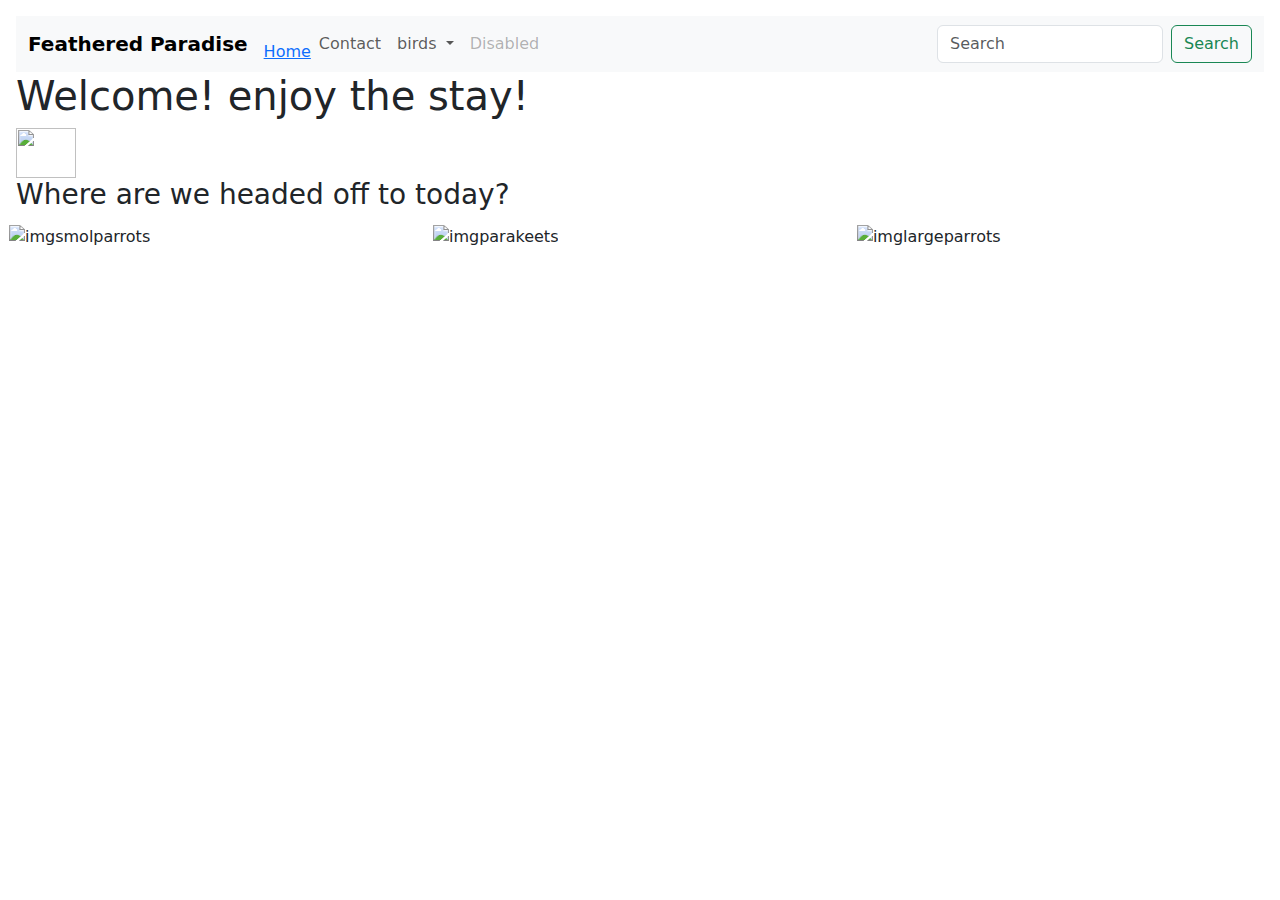
==== index.html @ a9b598db "index.html" ====
<!doctype html>
<html lang="en">
  <head>
    <meta charset="utf-8">
    <meta name="viewport" content="width=device-width, initial-scale=1">
    <title>Bootstrap demo</title>
  </head>
  <body>

    <!doctype html>
    <html lang="en">
      <head>
        <meta charset="utf-8">
        <meta name="viewport" content="width=device-width, initial-scale=1">
        <link href="https://cdn.jsdelivr.net/npm/bootstrap@5.3.3/dist/css/bootstrap.min.css" rel="stylesheet">
        <link href="https://getbootstrap.com/docs/5.3/assets/css/docs.css" rel="stylesheet">
        <title>Bootstrap Example</title>
        <script src="https://cdn.jsdelivr.net/npm/bootstrap@5.3.3/dist/js/bootstrap.bundle.min.js"></script>
      </head>
      <body class="p-3 m-0 border-0 bd-example m-0 border-0">
    
        <!-- Example Code -->
        
        <style>
          body {
            background-image: url('https://images.unsplash.com/photo-1604937455095-ef2fe3d46fcd?q=80&w=1000&auto=format&fit=crop&ixlib=rb-4.0.3&ixid=M3wxMjA3fDB8MHxzZWFyY2h8Mnx8cGFzdGVsJTIwcmFpbmJvd3xlbnwwfHwwfHx8MA%3D%3D');
          background-size: cover;
          }
          </style>

        <link rel="stylesheet" href="bootstrap/css/bootstrap.min.css">

        <nav class="navbar navbar-expand-lg bg-body-tertiary">
          <div class="container-fluid">
            <b><a class="navbar-brand" href="#">Feathered Paradise</a></b>
            <button class="navbar-toggler" type="button" data-bs-toggle="collapse" data-bs-target="#navbarSupportedContent" aria-controls="navbarSupportedContent" aria-expanded="false" aria-label="Toggle navigation">
              <span class="navbar-toggler-icon"></span>
            </button>
            <div class="collapse navbar-collapse" id="navbarSupportedContent">
              <ul class="navbar-nav me-auto mb-2 mb-lg-0">
                <li class="nav-item">
                  <a class="nav-link active" aria-current="page" href="#"><a href="index.html">Home</a>
                </li>
                <li class="nav-item">
                  <a class="nav-link" href="#">Contact</a>
                </li>
                <li class="nav-item dropdown">
                  <a class="nav-link dropdown-toggle" href="#" role="button" data-bs-toggle="dropdown" aria-expanded="false">
                    birds
                    </a>
                    <ul class="dropdown-menu">
                      <li><a class="dropdown-item" href="#"><a href="Parakeets.html">Parakeets</a></a></li>
                      <li><a class="dropdown-item" href="#"><a href="smolparrot.html">Smol parrots</a></a></li>
                      <li><a class="dropdown-item" href="#">large parrots</a></li>
                      <li><a class="dropdown-item" href="#">backyard birds</a></li>
                      <li><a class="dropdown-item" href="#">corvidae</a></li>
                      <li><hr class="dropdown-divider"></li>
                      <li><a class="dropdown-item" href="#">d u c k s.</a></li>
                  </ul>
                </li>
                <li class="nav-item">
                  <a class="nav-link disabled" aria-disabled="true">Disabled</a>
                </li>
              </ul>
              <form class="d-flex" role="search">
                <input class="form-control me-2" type="search" placeholder="Search" aria-label="Search">
                <button class="btn btn-outline-success" type="submit">Search</button>
              </form>
            </div>
          </div>
        </nav>
      </body>
      </html>

     
      <h1 class="Welcome">Welcome! enjoy the stay!</h1>
      <img src="https://media.tenor.com/kJ2IU63HniUAAAAi/blockatiel-parrot.gif" height="50" width="60">
      <h3 class="Welcome">Where are we headed off to today?</h3>
       <style>
        .imgbird {
          display: block;
          margin-left: auto;
          margin-right: auto;
        };

       </style>

<style>
  .column {
  float: left;
  width: 33.33%;
  padding: 5px;
}


.row::after {
  content: "";
  clear: both;
  display: table;
}
</style>

    <div class="row">
      <div class="column">
        <img src="https://images-wixmp-ed30a86b8c4ca887773594c2.wixmp.com/f/a6371c32-c060-4854-a01e-668042df0347/dh8fejd-2ae4abf8-7227-4896-bc39-3cb0e2dc906a.png/v1/fit/w_828,h_472,q_70,strp/smol_parrot_img_by_lynxartistcoconut_dh8fejd-414w-2x.jpg?token=eyJ0eXAiOiJKV1QiLCJhbGciOiJIUzI1NiJ9.[base64].h8cnDD77eS3q9RKKBBDzhX1v-LJqUiZI8YN8JXa01m8" 
        alt="imgsmolparrots" style="width:100%">
      </div>
      <div class="column">
        <img src="https://images-wixmp-ed30a86b8c4ca887773594c2.wixmp.com/f/a6371c32-c060-4854-a01e-668042df0347/dh8brrg-f446af51-7bca-4d2d-9847-fcd97d60b255.png/v1/fit/w_828,h_472,q_70,strp/birb_by_lynxartistcoconut_dh8brrg-414w-2x.jpg?token=eyJ0eXAiOiJKV1QiLCJhbGciOiJIUzI1NiJ9.[base64].EszLGMK9zvTqaIza4fd1XCa9GF0xT83-Tr-vOA8Dv2o" 
        alt="imgparakeets" style="width:100%" >
      </div>
      <div class="column">
        <img src="https://images-wixmp-ed30a86b8c4ca887773594c2.wixmp.com/f/a6371c32-c060-4854-a01e-668042df0347/dh8flvp-28bb1f42-fab8-4023-8ca0-28d23fbb6439.png/v1/fit/w_828,h_474,q_70,strp/large_parrot_img_by_lynxartistcoconut_dh8flvp-414w-2x.jpg?token=eyJ0eXAiOiJKV1QiLCJhbGciOiJIUzI1NiJ9.[base64].ae9FuVIsfkE0kCWKEEvnu22iNpkdDDF9W_9tyass0V8" 
        alt="imglargeparrots" style="width:100%">
      </div>
    </div>
 
  </body>
</html>
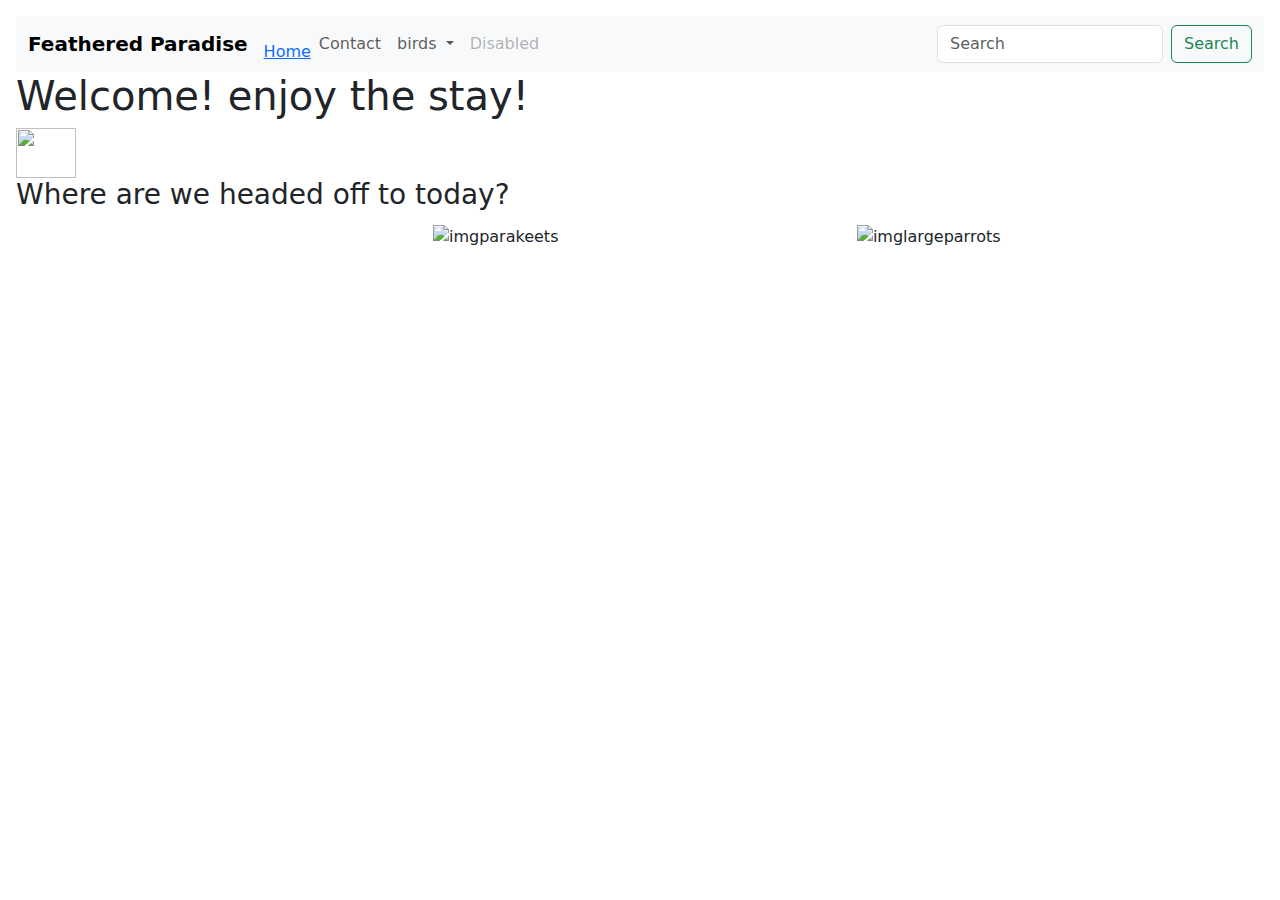
==== commit 0f0af126: "index.html" ====
--- a/index.html
+++ b/index.html
@@ -50,7 +50,7 @@
                     </a>
                     <ul class="dropdown-menu">
                       <li><a class="dropdown-item" href="#"><a href="Parakeets.html">Parakeets</a></a></li>
-                      <li><a class="dropdown-item" href="#"><a href="smolparrot.html">Smol parrots</a></a></li>
+                      <li><a class="dropdown-item" href="#"><a href="smolparrot.html"></a>Smol parrots</a></li>
                       <li><a class="dropdown-item" href="#">large parrots</a></li>
                       <li><a class="dropdown-item" href="#">backyard birds</a></li>
                       <li><a class="dropdown-item" href="#">corvidae</a></li>
@@ -102,13 +102,15 @@
 
     <div class="row">
       <div class="column">
-        <img src="https://images-wixmp-ed30a86b8c4ca887773594c2.wixmp.com/f/a6371c32-c060-4854-a01e-668042df0347/dh8fejd-2ae4abf8-7227-4896-bc39-3cb0e2dc906a.png/v1/fit/w_828,h_472,q_70,strp/smol_parrot_img_by_lynxartistcoconut_dh8fejd-414w-2x.jpg?token=eyJ0eXAiOiJKV1QiLCJhbGciOiJIUzI1NiJ9.[base64].h8cnDD77eS3q9RKKBBDzhX1v-LJqUiZI8YN8JXa01m8" 
-        alt="imgsmolparrots" style="width:100%">
+    
+        </a><a href="smolparrot.html"img src="https://images-wixmp-ed30a86b8c4ca887773594c2.wixmp.com/f/a6371c32-c060-4854-a01e-668042df0347/dh8fejd-2ae4abf8-7227-4896-bc39-3cb0e2dc906a.png/v1/fit/w_828,h_472,q_70,strp/smol_parrot_img_by_lynxartistcoconut_dh8fejd-414w-2x.jpg?token=eyJ0eXAiOiJKV1QiLCJhbGciOiJIUzI1NiJ9.[base64].h8cnDD77eS3q9RKKBBDzhX1v-LJqUiZI8YN8JXa01m8" 
+        alt="imgsmolparrots" style="width:100%"></a>
       </div>
       <div class="column">
-        <img src="https://images-wixmp-ed30a86b8c4ca887773594c2.wixmp.com/f/a6371c32-c060-4854-a01e-668042df0347/dh8brrg-f446af51-7bca-4d2d-9847-fcd97d60b255.png/v1/fit/w_828,h_472,q_70,strp/birb_by_lynxartistcoconut_dh8brrg-414w-2x.jpg?token=eyJ0eXAiOiJKV1QiLCJhbGciOiJIUzI1NiJ9.[base64].EszLGMK9zvTqaIza4fd1XCa9GF0xT83-Tr-vOA8Dv2o" 
-        alt="imgparakeets" style="width:100%" >
-      </div>
+        <a href="Parakeets.html">
+        </a><img src="https://images-wixmp-ed30a86b8c4ca887773594c2.wixmp.com/f/a6371c32-c060-4854-a01e-668042df0347/dh8brrg-f446af51-7bca-4d2d-9847-fcd97d60b255.png/v1/fit/w_828,h_472,q_70,strp/birb_by_lynxartistcoconut_dh8brrg-414w-2x.jpg?token=eyJ0eXAiOiJKV1QiLCJhbGciOiJIUzI1NiJ9.[base64].EszLGMK9zvTqaIza4fd1XCa9GF0xT83-Tr-vOA8Dv2o" 
+        alt="imgparakeets" style="width:100%"></a>
+            </div>
       <div class="column">
         <img src="https://images-wixmp-ed30a86b8c4ca887773594c2.wixmp.com/f/a6371c32-c060-4854-a01e-668042df0347/dh8flvp-28bb1f42-fab8-4023-8ca0-28d23fbb6439.png/v1/fit/w_828,h_474,q_70,strp/large_parrot_img_by_lynxartistcoconut_dh8flvp-414w-2x.jpg?token=eyJ0eXAiOiJKV1QiLCJhbGciOiJIUzI1NiJ9.[base64].ae9FuVIsfkE0kCWKEEvnu22iNpkdDDF9W_9tyass0V8" 
         alt="imglargeparrots" style="width:100%">
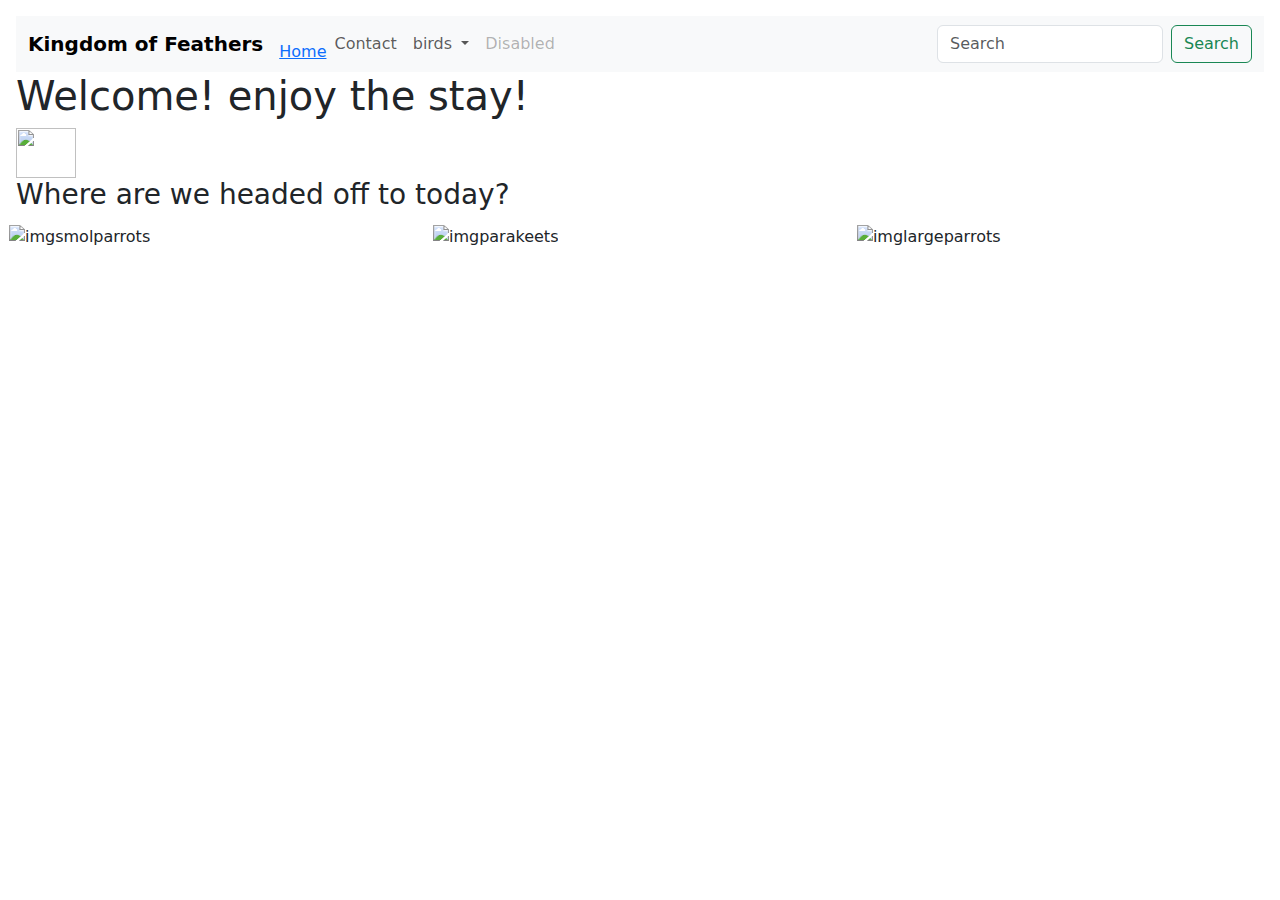
==== commit 3aa21def: "index.html" ====
--- a/index.html
+++ b/index.html
@@ -32,7 +32,7 @@
 
         <nav class="navbar navbar-expand-lg bg-body-tertiary">
           <div class="container-fluid">
-            <b><a class="navbar-brand" href="#">Feathered Paradise</a></b>
+            <b><a class="navbar-brand" href="#">Kingdom of Feathers</a></b>
             <button class="navbar-toggler" type="button" data-bs-toggle="collapse" data-bs-target="#navbarSupportedContent" aria-controls="navbarSupportedContent" aria-expanded="false" aria-label="Toggle navigation">
               <span class="navbar-toggler-icon"></span>
             </button>
@@ -50,7 +50,7 @@
                     </a>
                     <ul class="dropdown-menu">
                       <li><a class="dropdown-item" href="#"><a href="Parakeets.html">Parakeets</a></a></li>
-                      <li><a class="dropdown-item" href="#"><a href="smolparrot.html"></a>Smol parrots</a></li>
+                      <li><a class="dropdown-item" href="#"><a href="smolparrot.html">Smol parrots</a></a></li>
                       <li><a class="dropdown-item" href="#">large parrots</a></li>
                       <li><a class="dropdown-item" href="#">backyard birds</a></li>
                       <li><a class="dropdown-item" href="#">corvidae</a></li>
@@ -103,11 +103,11 @@
     <div class="row">
       <div class="column">
     
-        </a><a href="smolparrot.html"img src="https://images-wixmp-ed30a86b8c4ca887773594c2.wixmp.com/f/a6371c32-c060-4854-a01e-668042df0347/dh8fejd-2ae4abf8-7227-4896-bc39-3cb0e2dc906a.png/v1/fit/w_828,h_472,q_70,strp/smol_parrot_img_by_lynxartistcoconut_dh8fejd-414w-2x.jpg?token=eyJ0eXAiOiJKV1QiLCJhbGciOiJIUzI1NiJ9.[base64].h8cnDD77eS3q9RKKBBDzhX1v-LJqUiZI8YN8JXa01m8" 
-        alt="imgsmolparrots" style="width:100%"></a>
+        </a><img src="https://images-wixmp-ed30a86b8c4ca887773594c2.wixmp.com/f/a6371c32-c060-4854-a01e-668042df0347/dh8fejd-2ae4abf8-7227-4896-bc39-3cb0e2dc906a.png/v1/fit/w_828,h_472,q_70,strp/smol_parrot_img_by_lynxartistcoconut_dh8fejd-414w-2x.jpg?token=eyJ0eXAiOiJKV1QiLCJhbGciOiJIUzI1NiJ9.[base64].h8cnDD77eS3q9RKKBBDzhX1v-LJqUiZI8YN8JXa01m8" 
+         alt="imgsmolparrots" style="width:100%"></a>
       </div>
       <div class="column">
-        <a href="Parakeets.html">
+        
         </a><img src="https://images-wixmp-ed30a86b8c4ca887773594c2.wixmp.com/f/a6371c32-c060-4854-a01e-668042df0347/dh8brrg-f446af51-7bca-4d2d-9847-fcd97d60b255.png/v1/fit/w_828,h_472,q_70,strp/birb_by_lynxartistcoconut_dh8brrg-414w-2x.jpg?token=eyJ0eXAiOiJKV1QiLCJhbGciOiJIUzI1NiJ9.[base64].EszLGMK9zvTqaIza4fd1XCa9GF0xT83-Tr-vOA8Dv2o" 
         alt="imgparakeets" style="width:100%"></a>
             </div>
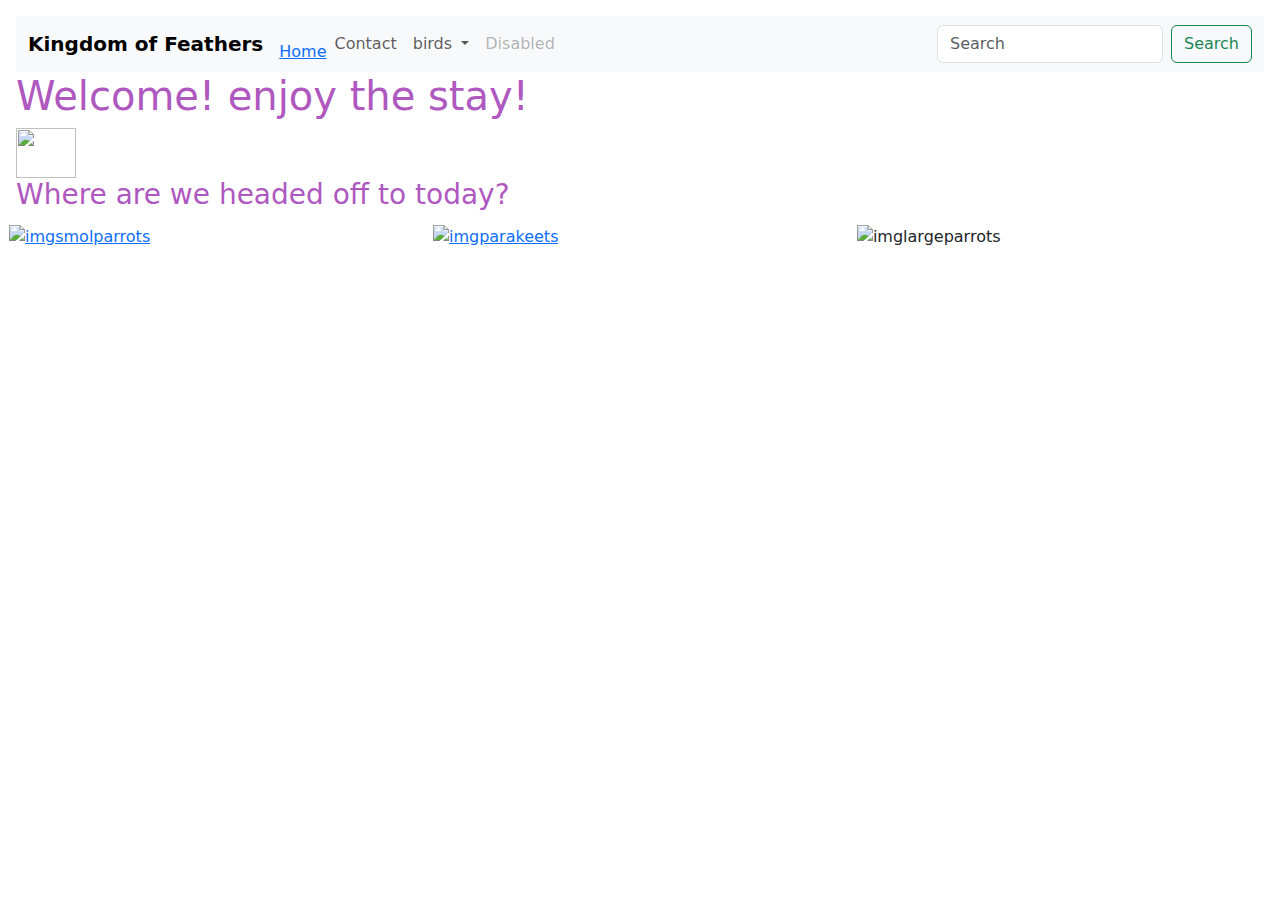
==== commit b19139fa: "index.html" ====
--- a/index.html
+++ b/index.html
@@ -72,6 +72,12 @@
       </body>
       </html>
 
+      <style>
+        .Welcome{
+          color: rgb(174, 88, 192);
+        }
+        
+        </style>
      
       <h1 class="Welcome">Welcome! enjoy the stay!</h1>
       <img src="https://media.tenor.com/kJ2IU63HniUAAAAi/blockatiel-parrot.gif" height="50" width="60">
@@ -103,16 +109,16 @@
     <div class="row">
       <div class="column">
     
-        </a><img src="https://images-wixmp-ed30a86b8c4ca887773594c2.wixmp.com/f/a6371c32-c060-4854-a01e-668042df0347/dh8fejd-2ae4abf8-7227-4896-bc39-3cb0e2dc906a.png/v1/fit/w_828,h_472,q_70,strp/smol_parrot_img_by_lynxartistcoconut_dh8fejd-414w-2x.jpg?token=eyJ0eXAiOiJKV1QiLCJhbGciOiJIUzI1NiJ9.[base64].h8cnDD77eS3q9RKKBBDzhX1v-LJqUiZI8YN8JXa01m8" 
+        <a href="smolparrot.html"><img src="https://images-wixmp-ed30a86b8c4ca887773594c2.wixmp.com/f/a6371c32-c060-4854-a01e-668042df0347/dh8fejd-2ae4abf8-7227-4896-bc39-3cb0e2dc906a.png/v1/fit/w_828,h_472,q_70,strp/smol_parrot_img_by_lynxartistcoconut_dh8fejd-414w-2x.jpg?token=eyJ0eXAiOiJKV1QiLCJhbGciOiJIUzI1NiJ9.[base64].h8cnDD77eS3q9RKKBBDzhX1v-LJqUiZI8YN8JXa01m8" 
          alt="imgsmolparrots" style="width:100%"></a>
       </div>
       <div class="column">
         
-        </a><img src="https://images-wixmp-ed30a86b8c4ca887773594c2.wixmp.com/f/a6371c32-c060-4854-a01e-668042df0347/dh8brrg-f446af51-7bca-4d2d-9847-fcd97d60b255.png/v1/fit/w_828,h_472,q_70,strp/birb_by_lynxartistcoconut_dh8brrg-414w-2x.jpg?token=eyJ0eXAiOiJKV1QiLCJhbGciOiJIUzI1NiJ9.[base64].EszLGMK9zvTqaIza4fd1XCa9GF0xT83-Tr-vOA8Dv2o" 
+        <a href="Parakeets.html"><img src="https://images-wixmp-ed30a86b8c4ca887773594c2.wixmp.com/f/a6371c32-c060-4854-a01e-668042df0347/dh8brrg-f446af51-7bca-4d2d-9847-fcd97d60b255.png/v1/fit/w_828,h_472,q_70,strp/birb_by_lynxartistcoconut_dh8brrg-414w-2x.jpg?token=eyJ0eXAiOiJKV1QiLCJhbGciOiJIUzI1NiJ9.[base64].EszLGMK9zvTqaIza4fd1XCa9GF0xT83-Tr-vOA8Dv2o" 
         alt="imgparakeets" style="width:100%"></a>
             </div>
       <div class="column">
-        <img src="https://images-wixmp-ed30a86b8c4ca887773594c2.wixmp.com/f/a6371c32-c060-4854-a01e-668042df0347/dh8flvp-28bb1f42-fab8-4023-8ca0-28d23fbb6439.png/v1/fit/w_828,h_474,q_70,strp/large_parrot_img_by_lynxartistcoconut_dh8flvp-414w-2x.jpg?token=eyJ0eXAiOiJKV1QiLCJhbGciOiJIUzI1NiJ9.[base64].ae9FuVIsfkE0kCWKEEvnu22iNpkdDDF9W_9tyass0V8" 
+        <a href=""></a><img src="https://images-wixmp-ed30a86b8c4ca887773594c2.wixmp.com/f/a6371c32-c060-4854-a01e-668042df0347/dh8flvp-28bb1f42-fab8-4023-8ca0-28d23fbb6439.png/v1/fit/w_828,h_474,q_70,strp/large_parrot_img_by_lynxartistcoconut_dh8flvp-414w-2x.jpg?token=eyJ0eXAiOiJKV1QiLCJhbGciOiJIUzI1NiJ9.[base64].ae9FuVIsfkE0kCWKEEvnu22iNpkdDDF9W_9tyass0V8" 
         alt="imglargeparrots" style="width:100%">
       </div>
     </div>
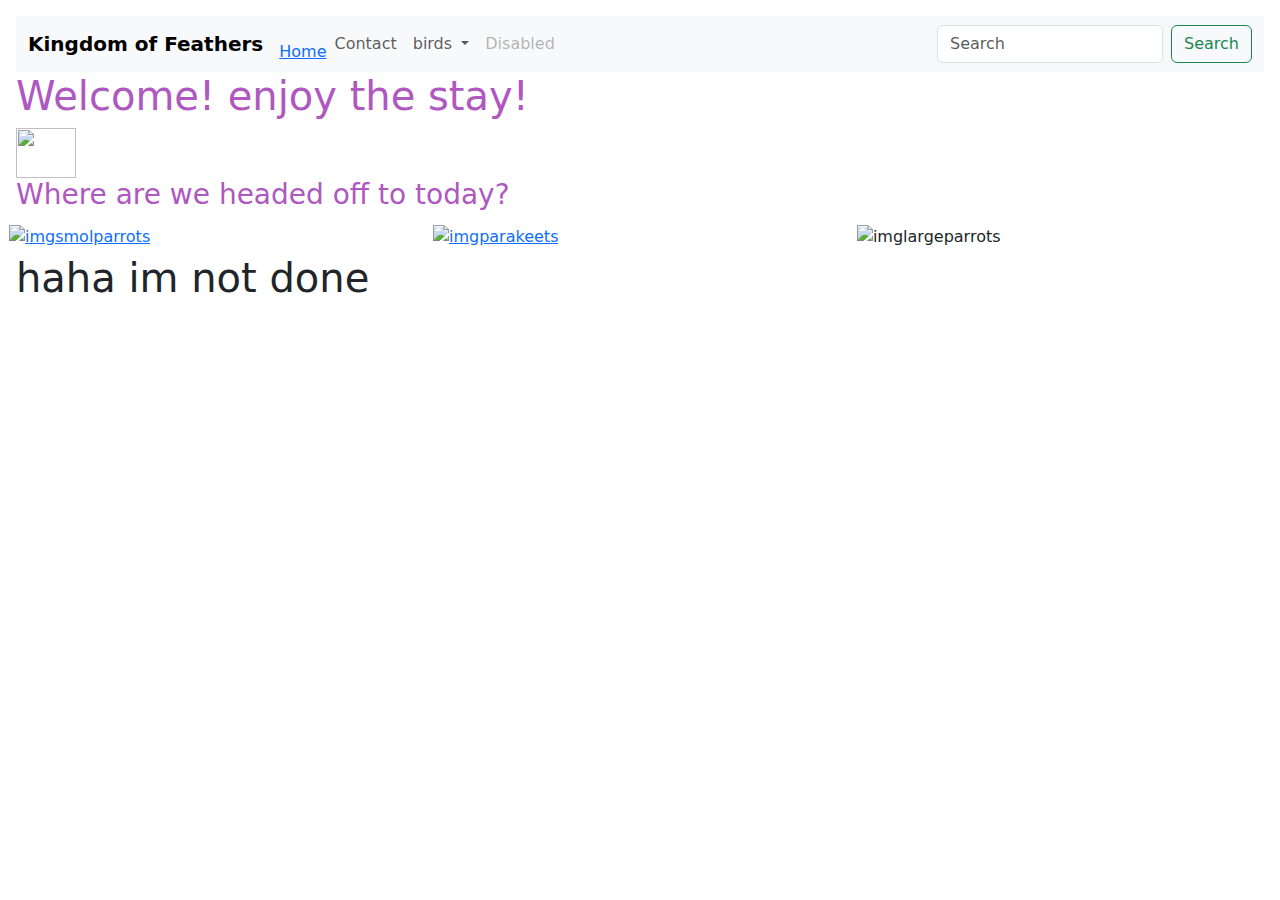
==== commit f6c942ac: "index.html" ====
--- a/index.html
+++ b/index.html
@@ -122,6 +122,11 @@
         alt="imglargeparrots" style="width:100%">
       </div>
     </div>
+
+    <h1>
+haha im not done
+
+    </h1>
  
   </body>
 </html>